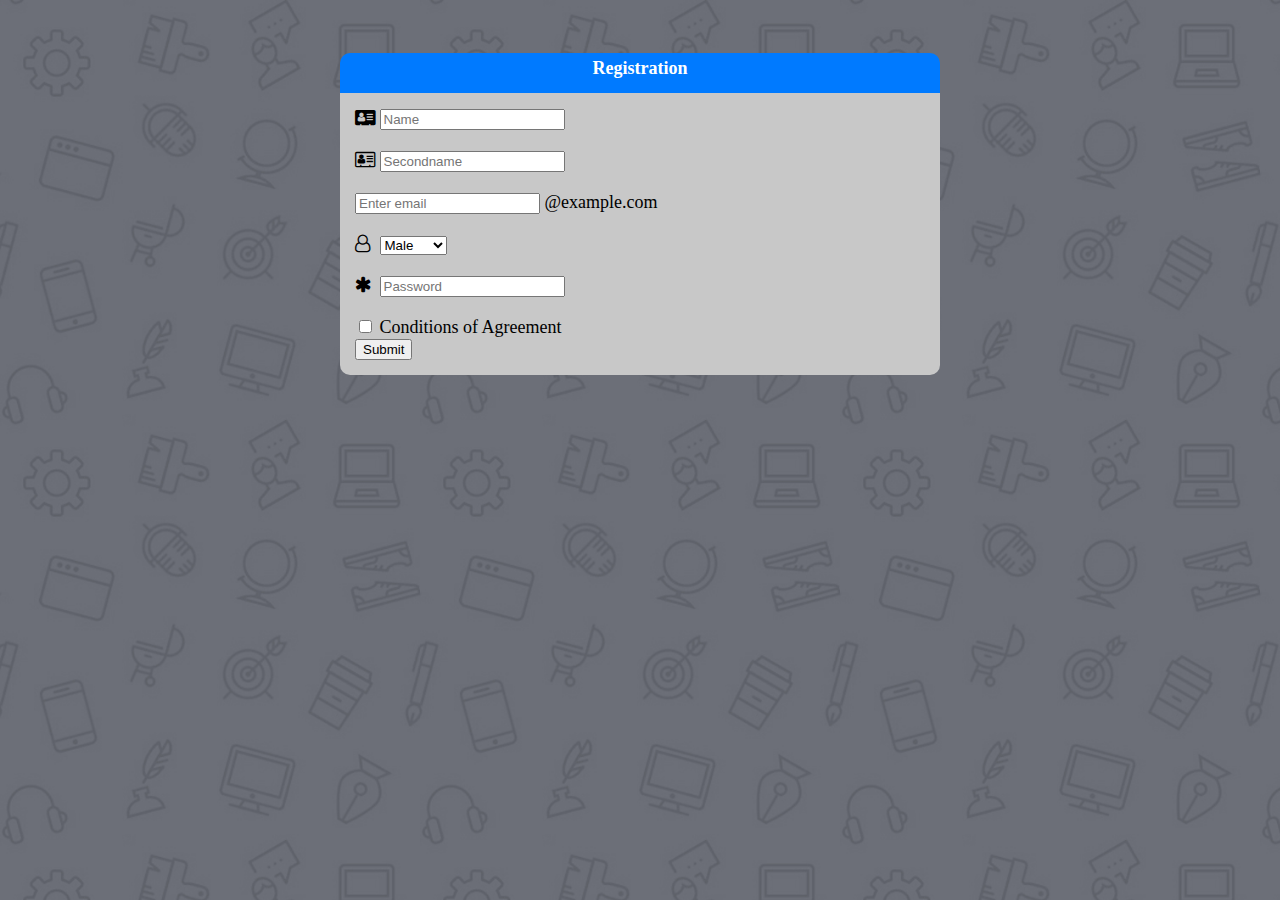
==== regform.html @ 3eba44c0 "replaced useless files and renamed HTML file" ====
<!DOCTYPE html>
<html lang="en">
<head>
    <meta charset="UTF-8">
    <meta name="viewport" content="width=device-width, initial-scale=1">

    <title>Registration</title>
    <link href="css/style.css" rel="stylesheet">
    <link rel="stylesheet" href="https://maxcdn.bootstrapcdn.com/bootstrap/4.0.0-beta/css/bootstrap.min.css" integrity="sha384-/Y6pD6FV/Vv2HJnA6t+vslU6fwYXjCFtcEpHbNJ0lyAFsXTsjBbfaDjzALeQsN6M" crossorigin="anonymous">
    <link rel="stylesheet" href="font-awesome/css/font-awesome.min.css">
    <script src="https://ajax.googleapis.com/ajax/libs/jquery/3.2.1/jquery.min.js"></script>
</head>
<body>
<main>
    <span class="header">Registration</span>
    <div class="wrapper">

<form action="http://www.codeit.pro/frontTestTask/user/registration" id="regform" method='post'>
    <div class="input-group">
        <span class="input-group-addon"><i class="fa fa-address-card" aria-hidden="true"></i></span>
        <input  name="name" required="required" type="text" class="form-control" placeholder="Name">
    </div>
    <div class="input-group">
        <span class="input-group-addon"><i class="fa fa-address-card-o" aria-hidden="true"></i></span>
        <input name="secondname" required="required" type="text" class="form-control" placeholder="Secondname">
    </div>
    <div class="input-group">
        <input name="email" required="required" type="email" class="form-control" placeholder="Enter email">
        <span class="input-group-addon" id="basic-addon2">@example.com</span>
    </div>
    <div class="input-group">
        <span class="input-group-addon"><i class="fa fa-user-o" aria-hidden="true"></i></span>
        <select class="form-control" id="gender" name="gender">
            <option value="male">Male</option>
            <option value="female">Female</option>
        </select>
    </div>
    <div class="input-group">
        <span class="input-group-addon"><i class="fa fa-asterisk" aria-hidden="true"></i></span>
        <input id="pass" name="pass" required="required" type="password" class="form-control" placeholder="Password">
    </div>
    <div class="form-check">
        <label class="form-check-label">
            <input type="checkbox" class="form-check-input" name="agree" id="agree">
            Conditions of Agreement
        </label>
    </div>
    <button type="submit" class="btn btn-primary" id="button">Submit</button>
    <!--<span class="warning">Please check conditions!</span>-->
</form>
</div>
</main>
<script src="JS/script.js"></script>
</body>
</html>
---- css/style.css ----
html {
    font-size: large;
}
body {
    background-image: url(../img/bg.jpg);
    background-size: 420px;
}
main {
    padding-top: 45px;
    margin: 0 auto;
    min-width: 320px;
    max-width: 600px;
}
.wrapper {
    background-color: #c8c8c8;

    /*max-width: 800px;*/
    padding: 15px;
    border-radius: 0 0 10px 10px;
    /*height: 400px;*/
}
.header {
    background-color: #007aff;
    color: white;
    font-weight: bold;
    display: block;
    text-align: center;
    padding-top: 5px;
    border-radius: 10px 10px 0 0;
    height: 35px;
}
.input-group {
    margin-bottom:20px;
}
i {
    width: 20px;
}
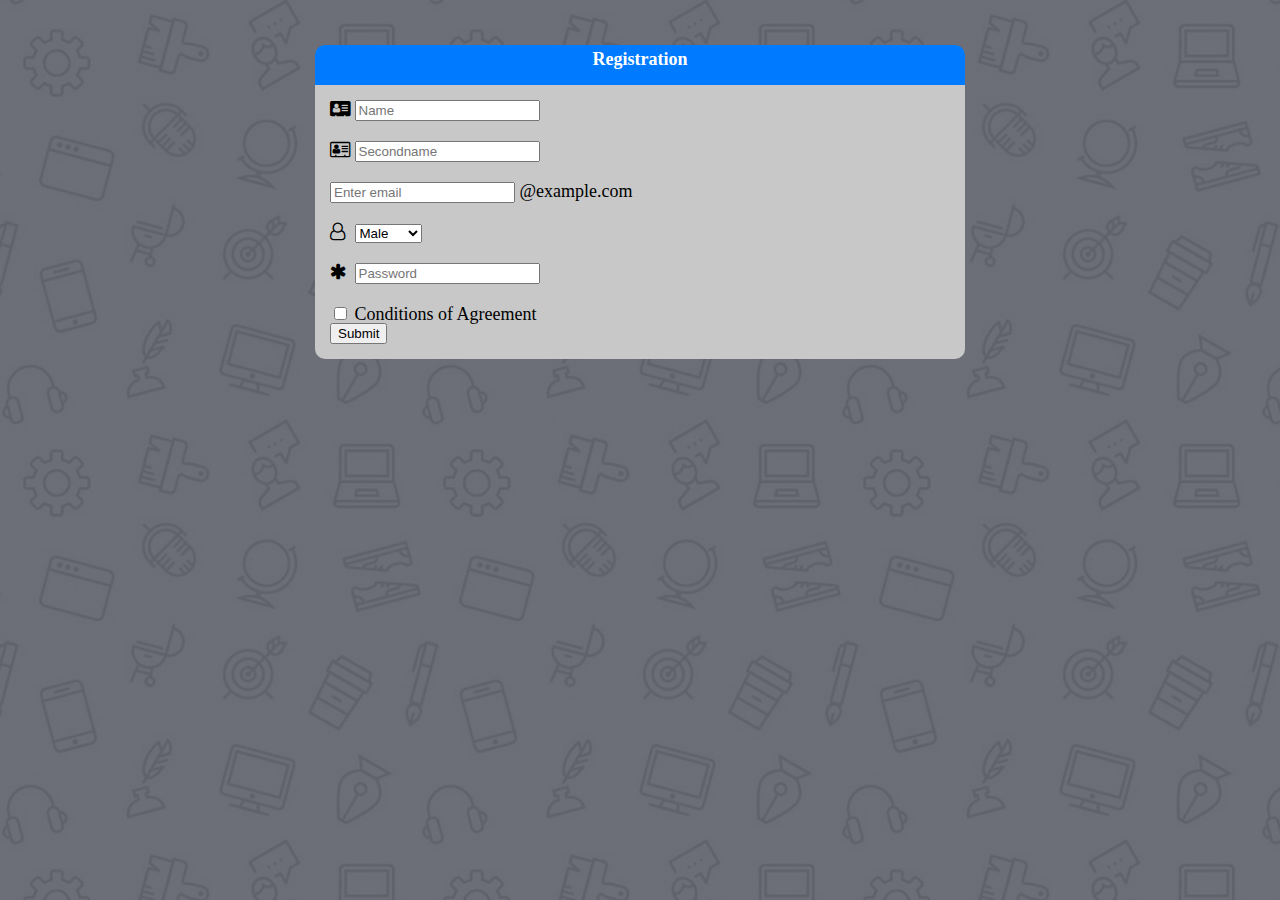
==== commit ac943f35: "added 2nd page, added reset styles and deleted useless" ====
--- a/regform.html
+++ b/regform.html
@@ -3,8 +3,8 @@
 <head>
     <meta charset="UTF-8">
     <meta name="viewport" content="width=device-width, initial-scale=1">
-
     <title>Registration</title>
+    <link href="css/reset.css" rel="stylesheet">
     <link href="css/style.css" rel="stylesheet">
     <link rel="stylesheet" href="https://maxcdn.bootstrapcdn.com/bootstrap/4.0.0-beta/css/bootstrap.min.css" integrity="sha384-/Y6pD6FV/Vv2HJnA6t+vslU6fwYXjCFtcEpHbNJ0lyAFsXTsjBbfaDjzALeQsN6M" crossorigin="anonymous">
     <link rel="stylesheet" href="font-awesome/css/font-awesome.min.css">
@@ -12,16 +12,16 @@
 </head>
 <body>
 <main>
+    <div class="wrapperReg">
     <span class="header">Registration</span>
-    <div class="wrapper">
-
-<form action="http://www.codeit.pro/frontTestTask/user/registration" id="regform" method='post'>
+    <div class="regForm">
+    <form action="http://www.codeit.pro/frontTestTask/user/registration" id="regform" method='post'>
     <div class="input-group">
-        <span class="input-group-addon"><i class="fa fa-address-card" aria-hidden="true"></i></span>
+        <span class="input-group-addon"><i class="fa fa-address-card frame" aria-hidden="true"></i></span>
         <input  name="name" required="required" type="text" class="form-control" placeholder="Name">
     </div>
     <div class="input-group">
-        <span class="input-group-addon"><i class="fa fa-address-card-o" aria-hidden="true"></i></span>
+        <span class="input-group-addon"><i class="fa fa-address-card-o frame" aria-hidden="true"></i></span>
         <input name="secondname" required="required" type="text" class="form-control" placeholder="Secondname">
     </div>
     <div class="input-group">
@@ -29,14 +29,14 @@
         <span class="input-group-addon" id="basic-addon2">@example.com</span>
     </div>
     <div class="input-group">
-        <span class="input-group-addon"><i class="fa fa-user-o" aria-hidden="true"></i></span>
+        <span class="input-group-addon"><i class="fa fa-user-o input-frame frame" aria-hidden="true"></i></span>
         <select class="form-control" id="gender" name="gender">
             <option value="male">Male</option>
             <option value="female">Female</option>
         </select>
     </div>
     <div class="input-group">
-        <span class="input-group-addon"><i class="fa fa-asterisk" aria-hidden="true"></i></span>
+        <span class="input-group-addon"><i class="fa fa-asterisk frame" aria-hidden="true"></i></span>
         <input id="pass" name="pass" required="required" type="password" class="form-control" placeholder="Password">
     </div>
     <div class="form-check">
@@ -46,10 +46,10 @@
         </label>
     </div>
     <button type="submit" class="btn btn-primary" id="button">Submit</button>
-    <!--<span class="warning">Please check conditions!</span>-->
 </form>
 </div>
+    </div>
 </main>
-<script src="JS/script.js"></script>
+<script src="JS/register.js"></script>
 </body>
 </html>--- a/css/style.css
+++ b/css/style.css
@@ -6,22 +6,25 @@
     background-size: 420px;
 }
 main {
-    padding-top: 45px;
-    margin: 0 auto;
     min-width: 320px;
-    max-width: 600px;
-}
-.wrapper {
+    padding: 45px 15px 0;
+}
+.wrapperComps {
+    margin: 0 auto;
+    max-width: 1000px;
+}
+.wrapperReg {
+    margin: 0 auto;
+    max-width: 650px;
+}
+.regForm {
     background-color: #c8c8c8;
-
-    /*max-width: 800px;*/
     padding: 15px;
     border-radius: 0 0 10px 10px;
-    /*height: 400px;*/
 }
 .header {
     background-color: #007aff;
-    color: white;
+    color: #FFFFFF;
     font-weight: bold;
     display: block;
     text-align: center;
@@ -32,6 +35,222 @@
 .input-group {
     margin-bottom:20px;
 }
-i {
+.frame {
     width: 20px;
 }
+.block {
+    position: relative;
+    background-color: #c8c8c8;
+    width: 550px;
+    height: 500px;
+    border-radius: 10px;
+    margin: 10px 0;
+    margin-left: auto;
+    margin-right: auto;
+    overflow: hidden;
+}
+.partners {
+    margin: 0 auto;
+    display: none;
+    width: 550px;
+    height: 250px;
+    background-color: #c8c8c8;
+    border-radius: 10px;
+}
+.compsList {
+    font-size: small;
+    overflow: auto;
+    height: 450px;
+    list-style-type: none;
+}
+.listItems {
+    font-size: 15pt;
+    text-align: center;
+    padding: 6px;
+}
+.listItems:hover {
+    margin: 0 auto;
+    background-color: #007aff;
+    color: #FFFFFF;
+    border-radius: 10px;
+    max-width: 200px;
+}
+.loader {
+    position: absolute;
+    margin-left: auto;
+    margin-right: auto;
+    left: 0;
+    right: 0;
+    top: 48%;
+}
+.newsBlock {
+    padding: 0 20px;
+    height: 500px;
+}
+.image {
+    position: absolute;
+    max-height: 250px;
+    max-width: 250px;
+    bottom: -93px;
+    right: 20px;
+    border-radius: 15px;
+}
+.text {
+    margin-top: 100px;
+}
+.partnersList {
+    overflow: auto;
+    white-space: nowrap;
+}
+.partnersList > div {
+    display: inline-block;
+    margin: 15px;
+    text-align: center;
+    padding: 10px;
+    border-radius: 80px;
+    width: 150px;
+    height: 150px;
+    background-color: #007aff;
+}
+.partnersItem {
+    list-style-type: none;
+}
+.format {
+    display: block;
+    display: -webkit-box;
+    max-width: 450px;
+    margin: 0 auto;
+    font-size: 20px;
+    line-height: 1.4;
+    -webkit-line-clamp: 5;
+    -webkit-box-orient: vertical;
+    overflow: hidden;
+    text-overflow: ellipsis;
+    height: 140px;
+}
+.partnerName {
+    font-weight: bold;
+    margin-top: 25px;
+}
+.shares {
+    font-weight: bold;
+    font-size: xx-large;
+    color: #FFFFFF;
+    width: 100%;
+}
+.locations {
+    float: left;
+    padding: 4px 0 0 4px;
+    max-width: 200px;
+    margin: 0 auto;
+    overflow: auto;
+    height: 300px;
+}
+.locationItems {
+    list-style-type: none;
+    text-align: center;
+    padding: 6px;
+}
+.locationItems:hover {
+    margin: 0 auto;
+    background-color: #007aff;
+    color: #FFFFFF;
+    border-radius: 10px;
+    max-width: 200px;
+}
+.compsByLocation {
+    max-width: 200px;
+    float: right;
+    padding: 4px 15px 0 0;
+    overflow: auto;
+    height: 250px;
+}
+.totalRound {
+    display: none;
+    text-align: center;
+    position: absolute;
+    margin-left: auto;
+    margin-right: auto;
+    left: 0;
+    right: 0;
+    top: 25%;
+    width: 250px;
+    height: 250px;
+    border-radius: 150px;
+    background-color: #ffa500;
+}
+.total {
+    font-size: 20pt;
+    font-weight: bold;
+    position: absolute;
+    margin-left: auto;
+    margin-right: auto;
+    left: 0;
+    right: 0;
+    top: 25%;
+}
+.number {
+    font-size: 70pt;
+    position: absolute;
+    margin-left: auto;
+    margin-right: auto;
+    left: 0;
+    right: 0;
+    top: 25%;
+}
+.percent {
+    display: none;
+    position: absolute;
+    right: 30px;
+    bottom: 30px;
+    height: 150px;
+    width: 150px;
+    border-radius: 80px;
+    background-color: #007aff;
+    text-align: center;
+}
+.percentNumber {
+    margin-top: -30px;
+    color: #FFFFFF;
+    font-size: 35pt;
+}
+#chart{
+    margin-left: 10px;
+    background-color: #FFFFFF;
+    position: absolute;
+    bottom: 10px;
+    width: 250px;
+    height: 180px;
+    border-radius: 10px;
+    padding: 5px 0;
+}
+.percentItem {
+    float: right;
+    text-align: center;
+    width: 35px;
+    font-size: small;
+    border-radius: 5px;
+    margin: 0 3px;
+}
+.num{
+    position: absolute;
+    bottom: 1px;
+}
+.lowerText{
+    margin-top: 20px;
+    color: black;
+    font-weight: bolder;
+    font-size: 13pt;
+}
+.location {
+    position:relative;
+    padding-bottom:50px;
+}
+.header > i{
+    float: right;
+    margin-right: 10px;
+    margin-top: 3px;
+}
+.header > i:hover {
+    color: #ff0000;
+}